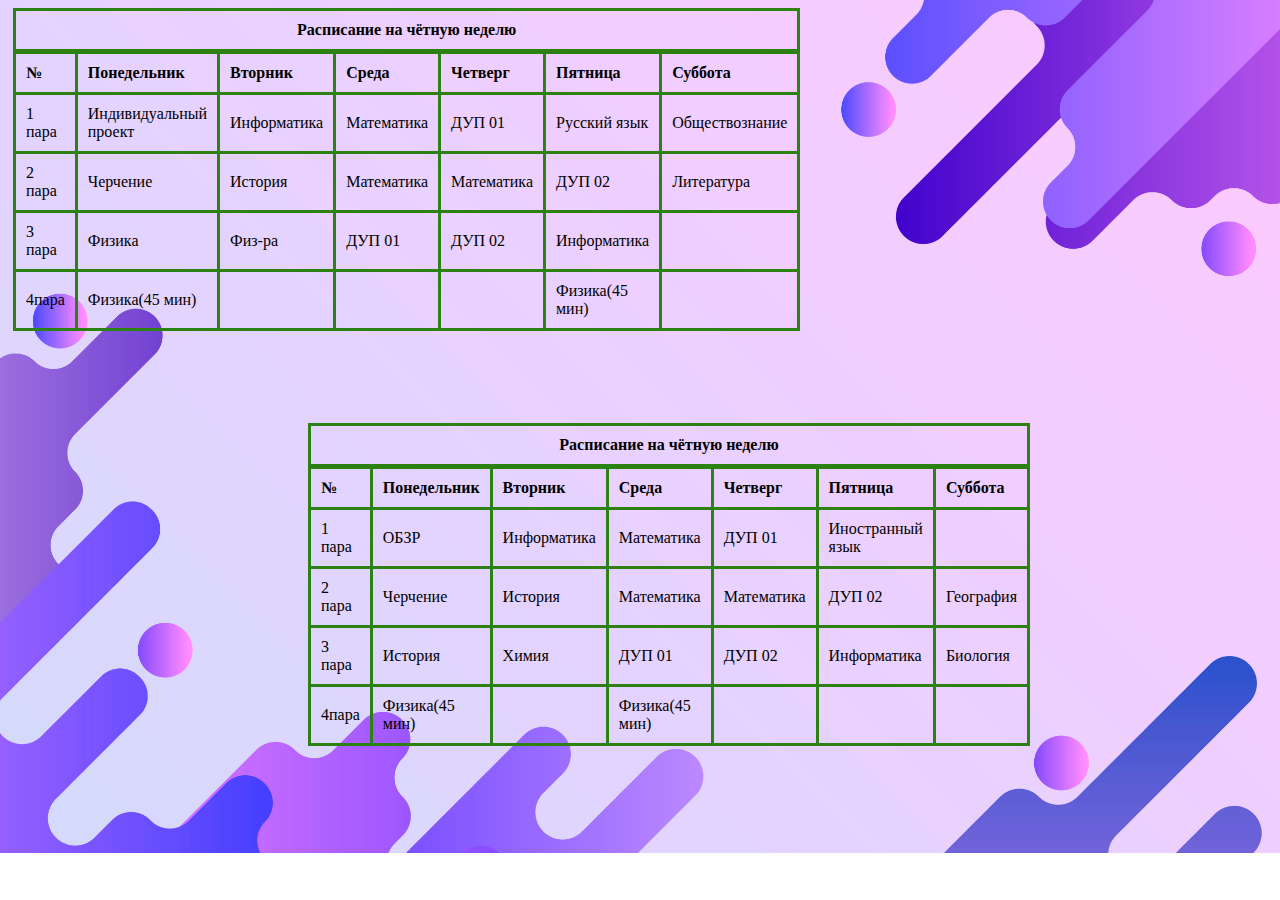
==== Расписание ММР114.html @ eea48c9b "first commit" ====
<!DOCTYPE html>
<html>
<head>
	<link rel="stylesheet" type="text/css" href="ММР114.css">
	<title>Расписание ММР114</title>
</head>
<body>
	<form id="tab1">
	<table >
		<tr>
			<caption><b>Расписание на чётную неделю</b></caption> 
		</tr>
		<tr>
			<td><b>№</b></td>
			<td><b>Понедельник</b></td>
			<td><b>Вторник</b></td>
			<td><b>Среда</b></td>
			<td><b>Четверг</b></td>
			<td><b>Пятница</b></td>
			<td><b>Суббота</b></td>
		</tr>
		<tr>
			<td>1 пара</td>
			<td>Индивидуальный проект</td>
			<td>Информатика</td>
			<td>Математика</td>
			<td>ДУП 01</td>
			<td>Русский язык</td>
			<td>Обществознание</td>
		</tr>
		<tr>
			<td>2 пара</td>
			<td>Черчение</td>
			<td>История</td>
			<td>Математика</td>
			<td>Математика</td>
			<td>ДУП 02</td>
			<td>Литература</td>
		</tr>
		<tr>
			<td>3 пара</td>
			<td>Физика</td>
			<td>Физ-ра</td>
			<td>ДУП 01</td>
			<td>ДУП 02</td>
			<td>Информатика</td>
			<td></td>
		</tr>
		<tr>
			<td>4пара</td>
			<td>Физика(45 мин)</td>
			<td></td>
			<td></td>
			<td></td>
			<td>Физика(45 мин)</td>
			<td></td>
		</tr>
	</table>
</form>
	<br>
	<br>
	<br>
	<br>
<form id="tab2">
	<table >
		<tr>
			<caption><b>Расписание на чётную неделю</b></caption>  
		</tr>
		<tr>
			<td><b>№</b></td>
			<td><b>Понедельник</b></td>
			<td><b>Вторник</b></td>
			<td><b>Среда</b></td>
			<td><b>Четверг</b></td>
			<td><b>Пятница</b></td>
			<td><b>Суббота</b></td>
		</tr>
		<tr>
			<td>1 пара</td>
			<td>ОБЗР</td>
			<td>Информатика</td>
			<td>Математика</td>
			<td>ДУП 01</td>
			<td>Иностранный язык</td>
			<td></td>
		</tr>
		<tr>
			<td>2 пара</td>
			<td>Черчение</td>
			<td>История</td>
			<td>Математика</td>
			<td>Математика</td>
			<td>ДУП 02</td>
			<td>География</td>
		</tr>
		<tr>
			<td>3 пара</td>
			<td>История</td>
			<td>Химия</td>
			<td>ДУП 01</td>
			<td>ДУП 02</td>
			<td>Информатика</td>
			<td>Биология</td>
		</tr>
		<tr>
			<td>4пара</td>
			<td>Физика(45 мин)</td>
			<td></td>
			<td>Физика(45 мин)</td>
			<td></td>
			<td></td>
			<td></td>
		</tr>
	</table>
</form>
</body>
</html>
---- ММР114.css ----
body{
  text-align: center;
   background-image: url('rm222-mind-22.jpg');
    background-repeat: no-repeat;
    background-size: cover;
}

table {
  width: 650px;
  border-top: 7px solid rgb(43, 129, 17);
  border-collapse: collapse;
  text-align: center;
  margin-bottom: 20px;
  border: 1px solid #dddddd;
}

td {
  text-align: left;
	padding: 10px;
	border: 3px solid rgb(43, 129, 17);
}
 th {
  text-align: center;
  padding: 10px;
	border: 3px solid rgb(43, 129, 17);
 }
  caption {
  text-align: center;
  padding: 10px;
  border: 3px solid rgb(43, 129, 17);
 }
 #tab2{
    position: relative;left: 300px;
 }
 #tab1{
    position: relative;left: 5px;
 }
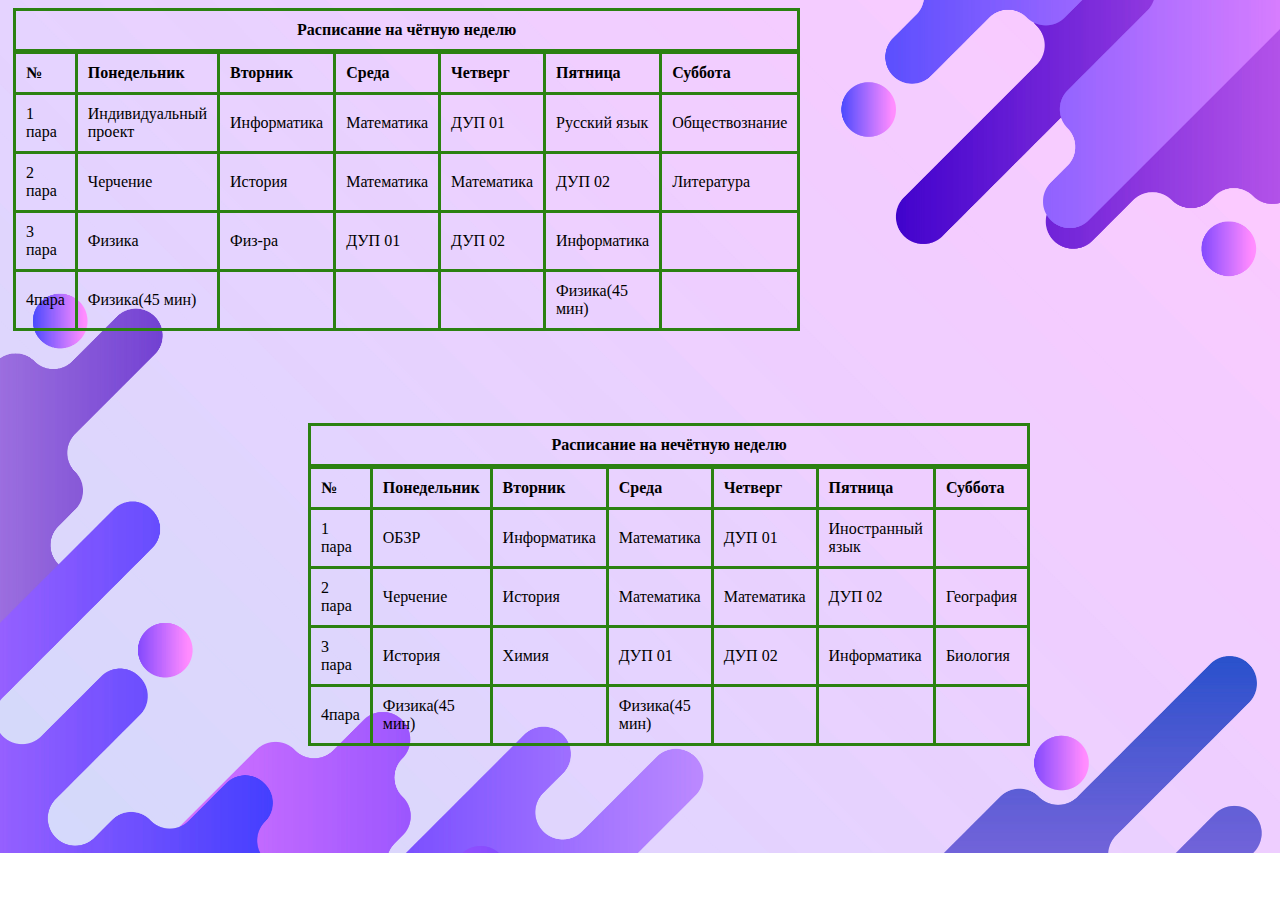
==== commit 97f85b53: "Update Расписание ММР114.html" ====
--- a/Расписание ММР114.html
+++ b/Расписание ММР114.html
@@ -64,7 +64,7 @@
 <form id="tab2">
 	<table >
 		<tr>
-			<caption><b>Расписание на чётную неделю</b></caption>  
+			<caption><b>Расписание на нечётную неделю</b></caption>  
 		</tr>
 		<tr>
 			<td><b>№</b></td>
@@ -114,4 +114,4 @@
 	</table>
 </form>
 </body>
-</html>+</html>
